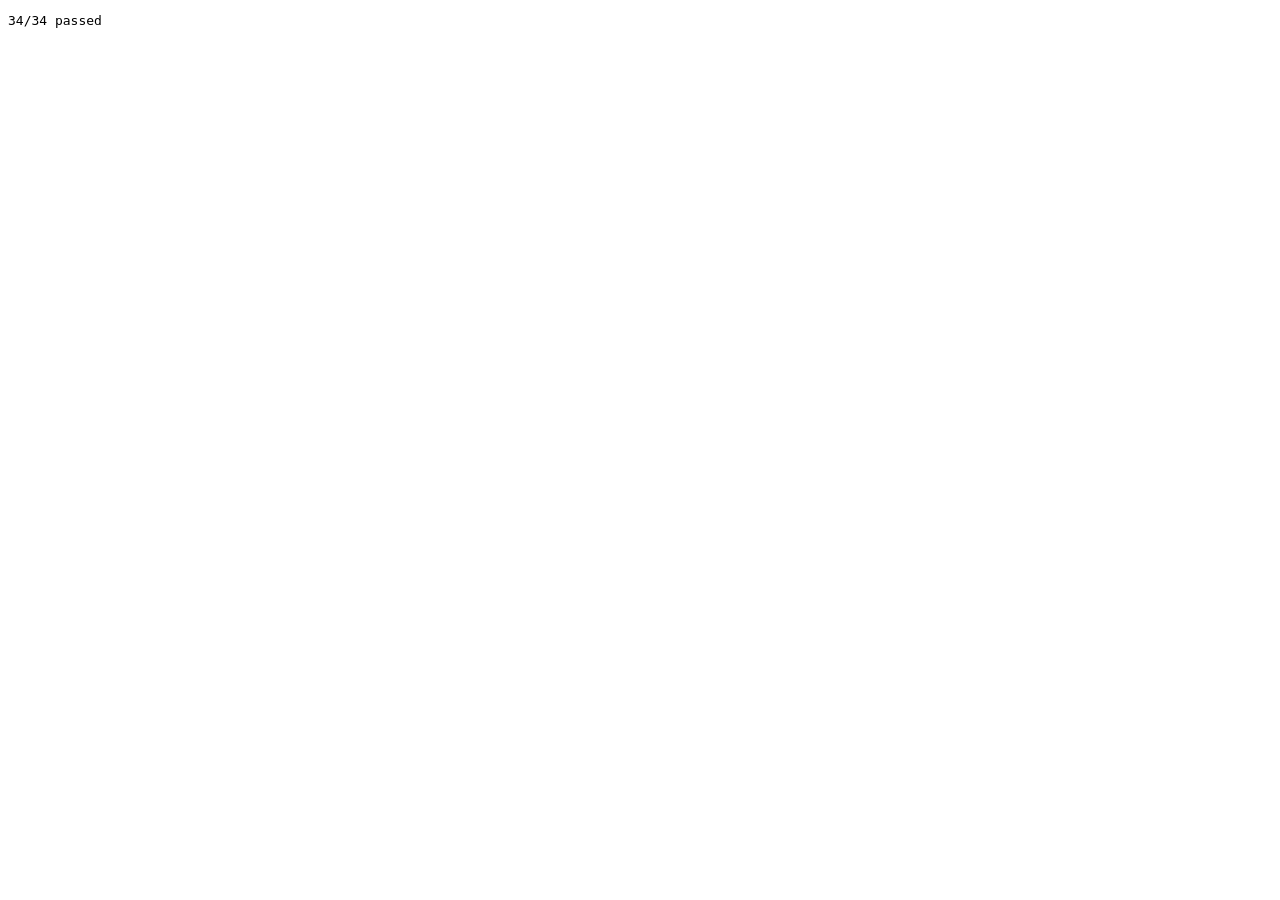
==== tests/backup-core.test.html @ eb9df3bf "Step 0b: backup-core (backed-up keys, restore codes, backup file, timing) Co-Authored-By: Claude Hai" ====
<!DOCTYPE html>
<html><body><pre id="out"></pre>
<script src="test-utils.js"></script>
<script src="../backup-core.js"></script>
<script>
function fakeStorage(entries) {
  const map = new Map(Object.entries(entries || {}));
  return {
    get length() { return map.size; },
    key: (i) => [...map.keys()][i] ?? null,
    getItem: (k) => (map.has(k) ? map.get(k) : null),
    setItem: (k, v) => { map.set(k, String(v)); },
    removeItem: (k) => { map.delete(k); },
    dump: () => Object.fromEntries(map),
  };
}

run(() => {
  // ---- which keys ----
  eq("app keys are backed up",
    ["weight-tracker-entries", "weight-tracker-runs", "coach-checkins", "coach-injury", "food-log", "water-log", "ui-celebrated", "savings-settings"].map(isBackupKey),
    Array(8).fill(true));
  eq("device, auth and backup keys are not",
    ["coach-reminders-on", "weight-tracker-active-tab", "weight-tracker-active-run", "weight-tracker-progress-seg",
     "sb-inewcgtwhuwjmiyxlrvy-auth-token", "backup-code", "backup-on", "backup-last", "app-version-seen", "water-log-old"].map(isBackupKey),
    Array(10).fill(false));

  // ---- collect + restore round trip ----
  const src = fakeStorage({
    "weight-tracker-entries": '[{"id":"w","date":"2026-10-20","weight":201}]',
    "coach-reminders-on": "1", "food-log": "[]", "sb-x-auth-token": "secret", "backup-code": "WS-0000-0000-0000",
  });
  const b = collectBackup(src, 1000);
  eq("backup shape", b, { app: "weight-and-save", format: 1, savedAt: 1000,
    keys: { "food-log": "[]", "weight-tracker-entries": '[{"id":"w","date":"2026-10-20","weight":201}]' } });

  const dest = fakeStorage({ "coach-checkins": '{"stale":1}', "coach-reminders-on": "1", "backup-code": "WS-1111-1111-1111" });
  eq("restore writes the backup's keys", applyBackup(dest, b), 2);
  eq("restore round-trips", collectBackup(dest, 1000), b);
  eq("restore removes app keys the backup lacks", dest.getItem("coach-checkins"), null);
  eq("restore leaves device keys alone", [dest.getItem("coach-reminders-on"), dest.getItem("backup-code")], ["1", "WS-1111-1111-1111"]);
  const d2 = fakeStorage();
  applyBackup(d2, { app: "weight-and-save", format: 1, keys: { "sb-x": "t", "food-log": "[]" } });
  eq("restore skips non-app keys inside a backup", d2.dump(), { "food-log": "[]" });
  let err = null;
  const keep = fakeStorage({ "food-log": '[{"id":1}]' });
  try { applyBackup(keep, { app: "other", keys: {} }); } catch (e) { err = e.message; }
  eq("restore rejects a foreign backup", err, "That isn't a Weight & Save backup.");
  eq("a rejected restore changes nothing", keep.getItem("food-log"), '[{"id":1}]');

  // ---- fresh install vs real data ----
  eq("seeds alone aren't user data", hasUserData(fakeStorage({
    "food-library": "[1]", "coach-started-at": "1", "coach-injury": '{"part":"ankle"}', "ui-celebrated": "{}", "weight-tracker-entries": "[]" })), false);
  eq("a weigh-in is", hasUserData(fakeStorage({ "weight-tracker-entries": '[{"id":"w"}]' })), true);
  eq("a check-in is", hasUserData(fakeStorage({ "coach-checkins": '{"2026-10-21|wake":{}}' })), true);
  eq("corrupt JSON isn't", hasUserData(fakeStorage({ "food-log": "{oops" })), false);

  // ---- restore codes ----
  eq("code format", newRestoreCode(new Uint8Array([0, 1, 2, 3, 4, 5, 6, 7, 8, 9, 10, 31])), "WS-0123-4567-89AZ");
  eq("high bits ignored", newRestoreCode(new Uint8Array(12).fill(255)), "WS-ZZZZ-ZZZZ-ZZZZ");
  eq("normalize: exact", normalizeCode("WS-7K3M-Q9TP-2XHD"), "WS-7K3M-Q9TP-2XHD");
  eq("normalize: lowercase + spaces", normalizeCode(" ws 7k3m q9tp 2xhd "), "WS-7K3M-Q9TP-2XHD");
  eq("normalize: no prefix", normalizeCode("7K3MQ9TP2XHD"), "WS-7K3M-Q9TP-2XHD");
  eq("normalize: O read as 0", normalizeCode("WS-7K3M-Q9TP-2XHO"), "WS-7K3M-Q9TP-2XH0");
  eq("normalize: I and L read as 1", normalizeCode("WS-IL00-0000-0000"), "WS-1100-0000-0000");
  eq("normalize: body starting with WS, no prefix", normalizeCode("WS7KQ9TP2XHD"), "WS-WS7K-Q9TP-2XHD");
  eq("normalize: too short", normalizeCode("WS-7K3M-Q9TP"), null);
  eq("normalize: U isn't a code letter", normalizeCode("WS-UUUU-0000-0000"), null);
  eq("normalize: empty", normalizeCode(""), null);

  // ---- timing ----
  eq("first backup 30 s after a change", backupDelay(100000, 0), 30000);
  eq("at most once a minute", backupDelay(100000, 80000), 40000);
  eq("never sooner than 30 s", backupDelay(100000, 99000), 59000);
  eq("ago", [0, 59e3, 120e3, 3 * 3600e3, 26 * 3600e3, 3 * 86400e3].map((ms) => formatAgo(1e9 - ms, 1e9)),
    ["just now", "just now", "2 min ago", "3 h ago", "yesterday", "3 days ago"]);

  // ---- backup file ----
  const file = JSON.stringify({ ...b, photos: [
    { id: "p1", date: "2026-10-20", dataUrl: "[data-uri]" },
    { id: "bad", date: "2026-10-20", dataUrl: "javascript:alert(1)" },
  ] });
  const parsed = parseBackupFile(file);
  eq("file: backup part", parsed.backup, b);
  eq("file: only image photos kept", parsed.photos.map((p) => p.id), ["p1"]);
  let ferr = null;
  try { parseBackupFile("not json"); } catch (e) { ferr = e.message; }
  eq("file: not JSON", ferr, "That file isn't a Weight & Save backup.");
  ferr = null;
  try { parseBackupFile('{"app":"other","keys":{}}'); } catch (e) { ferr = e.message; }
  eq("file: someone else's JSON", ferr, "That file isn't a Weight & Save backup.");
  eq("file name", backupFileName("2026-10-21"), "weight-and-save-backup-2026-10-21.json");
});
</script></body></html>
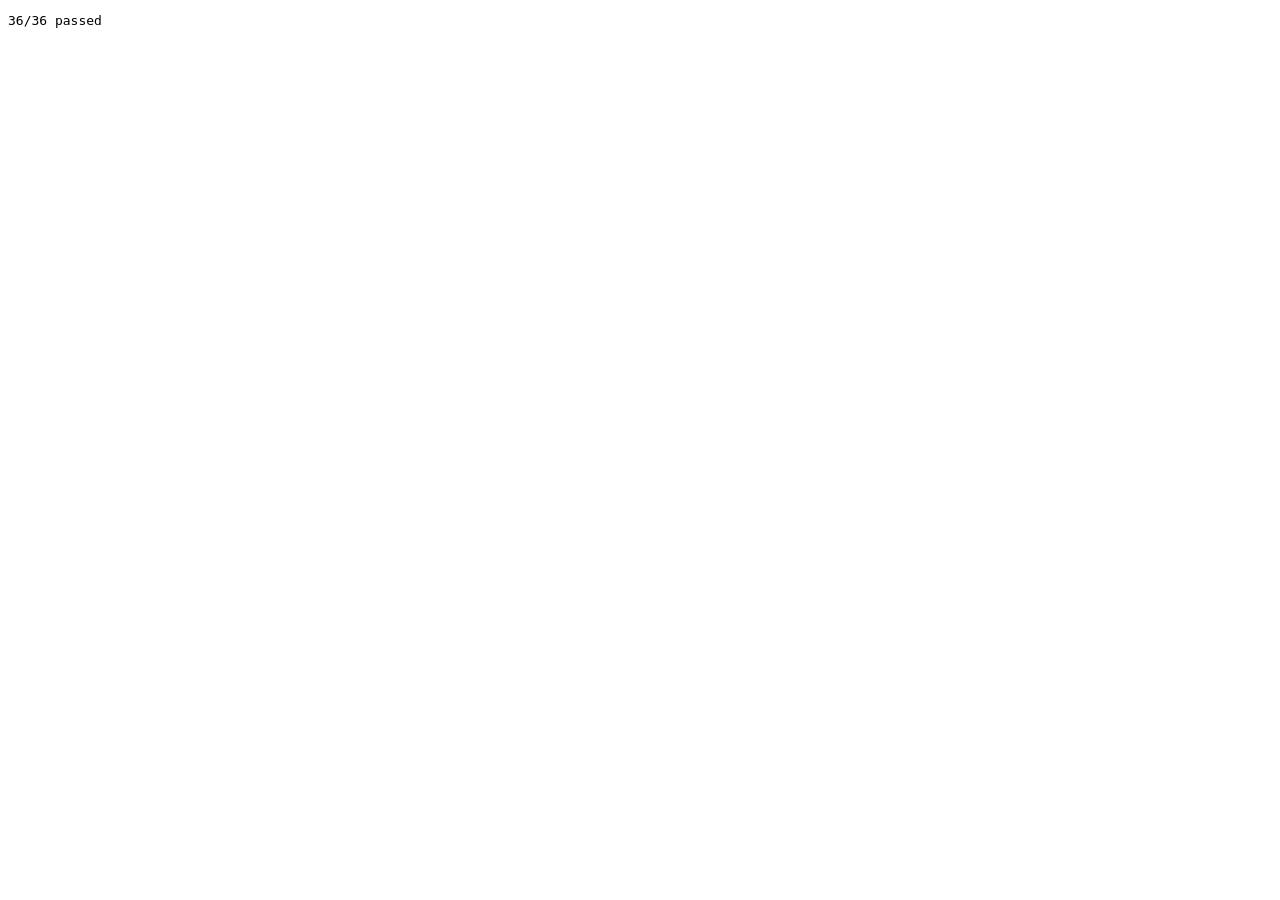
==== commit e5246c8d: "Backup leftovers: paused state survives a reopen, one restore at a time, clock-safe delay, photo typ" ====
--- a/tests/backup-core.test.html
+++ b/tests/backup-core.test.html
@@ -72,6 +72,7 @@
   eq("first backup 30 s after a change", backupDelay(100000, 0), 30000);
   eq("at most once a minute", backupDelay(100000, 80000), 40000);
   eq("never sooner than 30 s", backupDelay(100000, 99000), 59000);
+  eq("a clock set back can't stretch the wait", backupDelay(100000, 500000), 60000);
   eq("ago", [0, 59e3, 120e3, 3 * 3600e3, 26 * 3600e3, 3 * 86400e3].map((ms) => formatAgo(1e9 - ms, 1e9)),
     ["just now", "just now", "2 min ago", "3 h ago", "yesterday", "3 days ago"]);
 
@@ -79,16 +80,24 @@
   const file = JSON.stringify({ ...b, photos: [
     { id: "p1", date: "2026-10-20", dataUrl: "[data-uri]" },
     { id: "bad", date: "2026-10-20", dataUrl: "javascript:alert(1)" },
+    { id: 7, date: "2026-10-20", dataUrl: "[data-uri]" },
+    { id: "nodate", date: 20261020, dataUrl: "[data-uri]" },
   ] });
   const parsed = parseBackupFile(file);
   eq("file: backup part", parsed.backup, b);
-  eq("file: only image photos kept", parsed.photos.map((p) => p.id), ["p1"]);
+  eq("file: only image photos with string id and date kept",parsed.photos.map((p) => p.id), ["p1"]);
   let ferr = null;
   try { parseBackupFile("not json"); } catch (e) { ferr = e.message; }
   eq("file: not JSON", ferr, "That file isn't a Weight & Save backup.");
   ferr = null;
   try { parseBackupFile('{"app":"other","keys":{}}'); } catch (e) { ferr = e.message; }
   eq("file: someone else's JSON", ferr, "That file isn't a Weight & Save backup.");
+  const mixed = JSON.stringify({ app: "weight-and-save", format: 1, savedAt: 1, keys: {}, photos: [
+    { id: "a", date: "2026-10-20", dataUrl: "[data-uri]" },
+    { id: "b", date: "2026-10-20", dataUrl: "[data-uri]" },
+    { id: "c", date: "2026-10-20", dataUrl: "[data-uri]" },
+  ] });
+  eq("only photo types the app makes", parseBackupFile(mixed).photos.map((p) => p.id), ["b", "c"]);
   eq("file name", backupFileName("2026-10-21"), "weight-and-save-backup-2026-10-21.json");
 });
 </script></body></html>
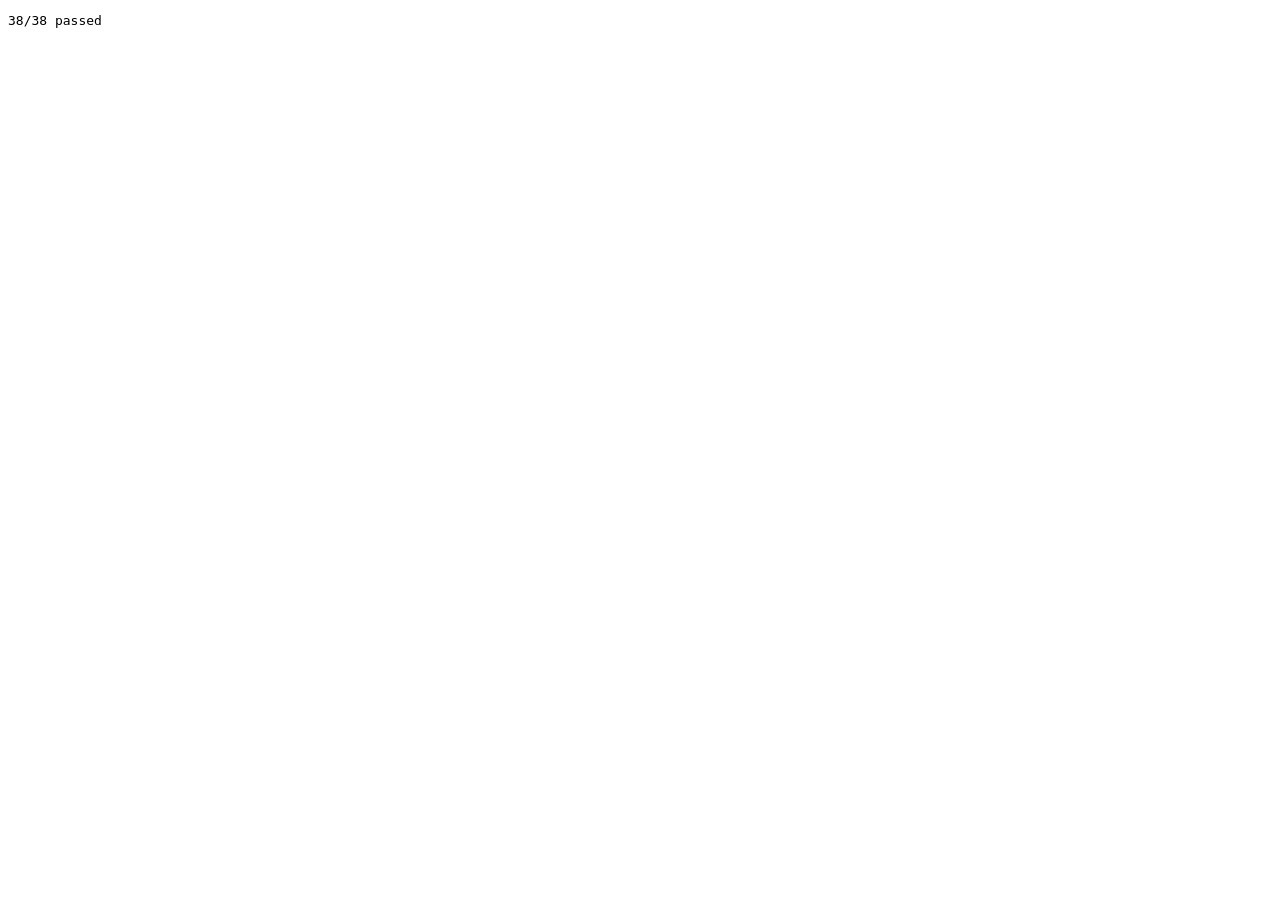
==== commit 2b3f1083: "Step T lift logic: catalog, 4-day plan, progression, workout shapes, rest math; lift keys backed up;" ====
--- a/tests/backup-core.test.html
+++ b/tests/backup-core.test.html
@@ -99,5 +99,8 @@
   ] });
   eq("only photo types the app makes", parseBackupFile(mixed).photos.map((p) => p.id), ["b", "c"]);
   eq("file name", backupFileName("2026-10-21"), "weight-and-save-backup-2026-10-21.json");
+  // Step T: workouts are backed up, and a logged one counts as user data.
+  eq("lift keys are backed up", ["lift-plan", "lift-sessions", "lift-active"].map(isBackupKey), [true, true, true]);
+  eq("a logged workout is user data", hasUserData(fakeStorage({ "lift-sessions": '[{"id":"s1"}]' })), true);
 });
 </script></body></html>
